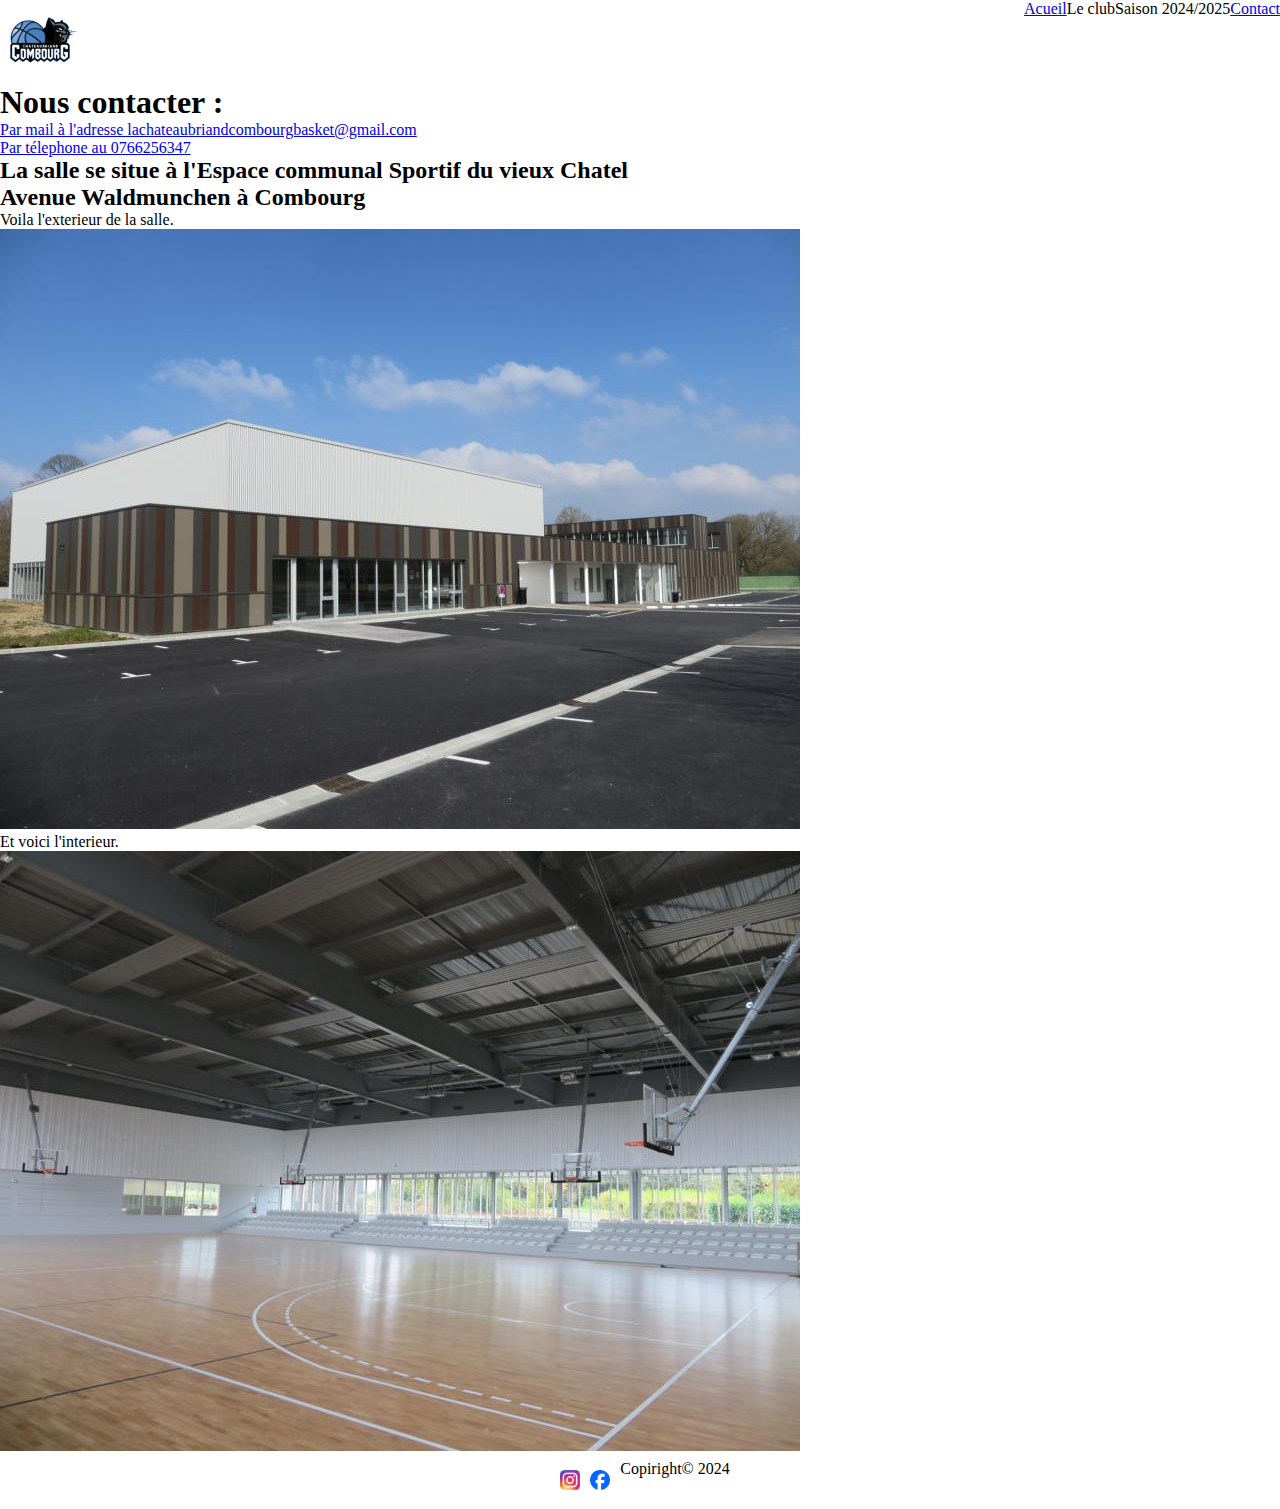
==== assets/pages_html/contact.html @ 50b17336 "MAJ" ====
<!DOCTYPE html>
<html lang="en">
<head>
    <meta charset="UTF-8">
    <meta name="viewport" content="width=device-width, initial-scale=1.0">
    <title>Contact</title>
    <link rel="stylesheet" href="../../stylsheet/style.css">
</head>
<body>
    <header>
        <a href="../../index.html"><img src="../images/logo.png" alt="Logo Combourg Basket"></a>
        <ul>
            <li><a href="../../index.html">Acueil</a></li>
            <li><details>
                    <summary>Le club</summary>
                    <ul>
                        <li><a href="qui-sommes-nous.html">Qui sommes nous ?</a></li>
                        <li><a href="organigrame.html">Organigrame</a></li>
                        <li><a href="partenaires.html">Partenaires</a></li>
                        <li><a href="la_salle.html">La salle</a></li>
                    </ul>
                </details>
            </li>
            <li>
                <details>
                    <summary>Saison 2024/2025</summary>
                    <ul>
                        <li><a href="photo_equipe.html">Photos d'équipes</a></li>
                        <li><a href="planing_entrainements.html">Planning des entrainements</a></li>
                        <li><a href="matcs.html">Matchs</a></li>
                    </ul>
                </details>
            </li>
            <li><a href="contact.html">Contact</a></li>
        </ul>
    </header>


    <main>
        <h1>Nous contacter : </h1>
        <ul>
            <li><a href="mailto:lachateaubriandcombourgbasket@gmail.com">Par mail à l'adresse lachateaubriandcombourgbasket@gmail.com</a></li>
            <li><a href="tel:0766256347">Par télephone au 0766256347</a></li>
        </ul>
        
        
        <h2>La salle se situe à l'Espace communal Sportif du vieux Chatel <br>
            Avenue Waldmunchen à Combourg</h2>

        <p>Voila l'exterieur de la salle.</p>
        <img src="../images/exterieur_salle.jpeg" alt="exterieur de la salle">
        <p>Et voici l'interieur.</p>
        <img src="../images/interieur_salle.jpeg" alt="interieur de la salle">

    </main>

    <footer>
        <ul>
            <li><a href="https://www.instagram.com/lachateaubriandcombourgbasket/"><img src="../images/img_insta.webp" alt="logo de instagram"></a></li>
            <li><a href="https://www.facebook.com/p/La-Chateaubriand-Combourg-Basket-Club-100064278326112/?locale=fr_FR"><img src="../images/logo_facebook.png" alt="logo de facebook"></a></li>
        </ul>
        <p>Copiright© 2024</p>
    </footer>
    
</body>
</html>
---- stylsheet/style.css ----
*, ::after, ::before{
    margin: 0;
    padding: 0;
}

header img{
    width: 5rem;
}

header{
    display: flex;
    justify-content: space-between;
}

header ul{
    display: flex;
    list-style: none;
}

header details, header summary{
    list-style: none
}





footer{
    display: flex;
    justify-content: center;
    padding: 5px;
}

footer ul{
    display: flex;
    list-style: none;
    padding: 5px;
}

footer img{
    width: 20px;
    padding: 5px;
}
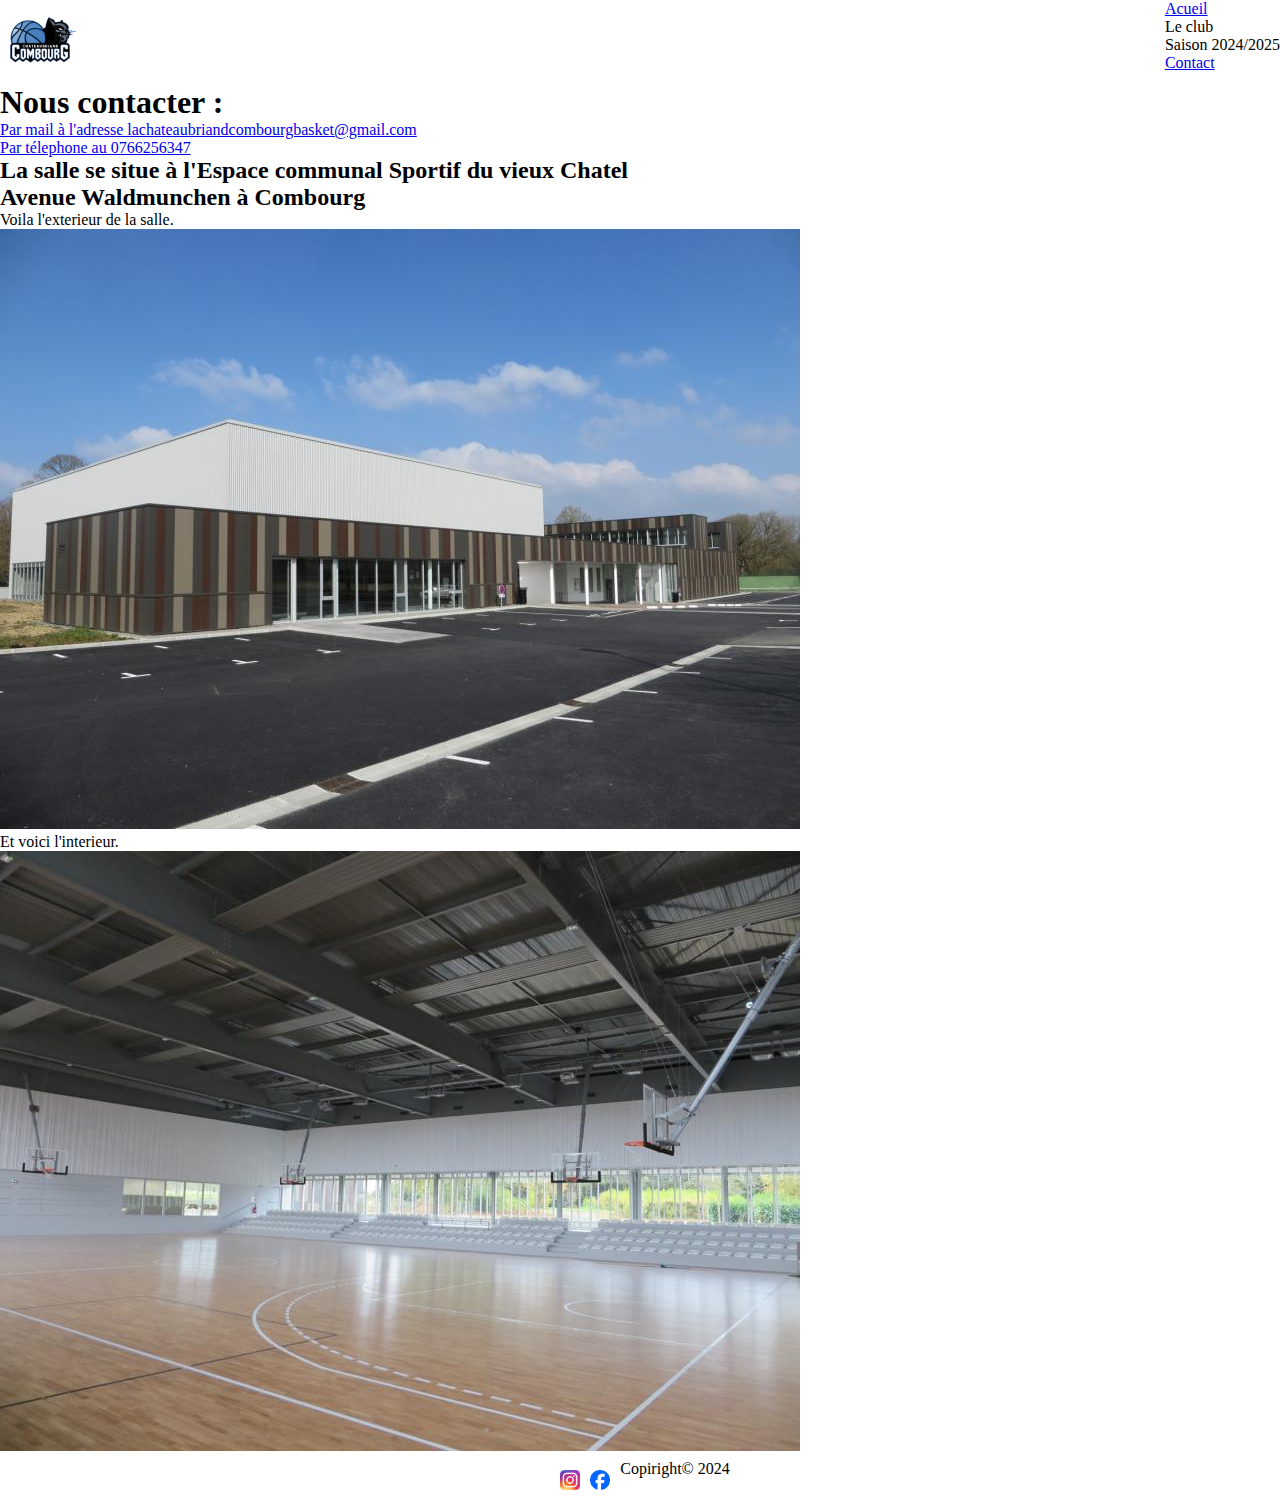
==== commit 9e8f2ee2: "ajout des liens" ====
--- a/assets/pages_html/contact.html
+++ b/assets/pages_html/contact.html
@@ -8,7 +8,7 @@
 </head>
 <body>
     <header>
-        <a href="../../index.html"><img src="../images/logo.png" alt="Logo Combourg Basket"></a>
+        <a href="../../index.html"><img src="../images/logo.png"></a>
         <ul>
             <li><a href="../../index.html">Acueil</a></li>
             <li><details>
@@ -17,7 +17,6 @@
                         <li><a href="qui-sommes-nous.html">Qui sommes nous ?</a></li>
                         <li><a href="organigrame.html">Organigrame</a></li>
                         <li><a href="partenaires.html">Partenaires</a></li>
-                        <li><a href="la_salle.html">La salle</a></li>
                     </ul>
                 </details>
             </li>
--- a/stylsheet/style.css
+++ b/stylsheet/style.css
@@ -12,13 +12,17 @@
     justify-content: space-between;
 }
 
-header ul{
+header li{
     display: flex;
     list-style: none;
 }
 
 header details, header summary{
     list-style: none
+}
+
+ul ,li{
+    text-decoration: none;
 }
 
 
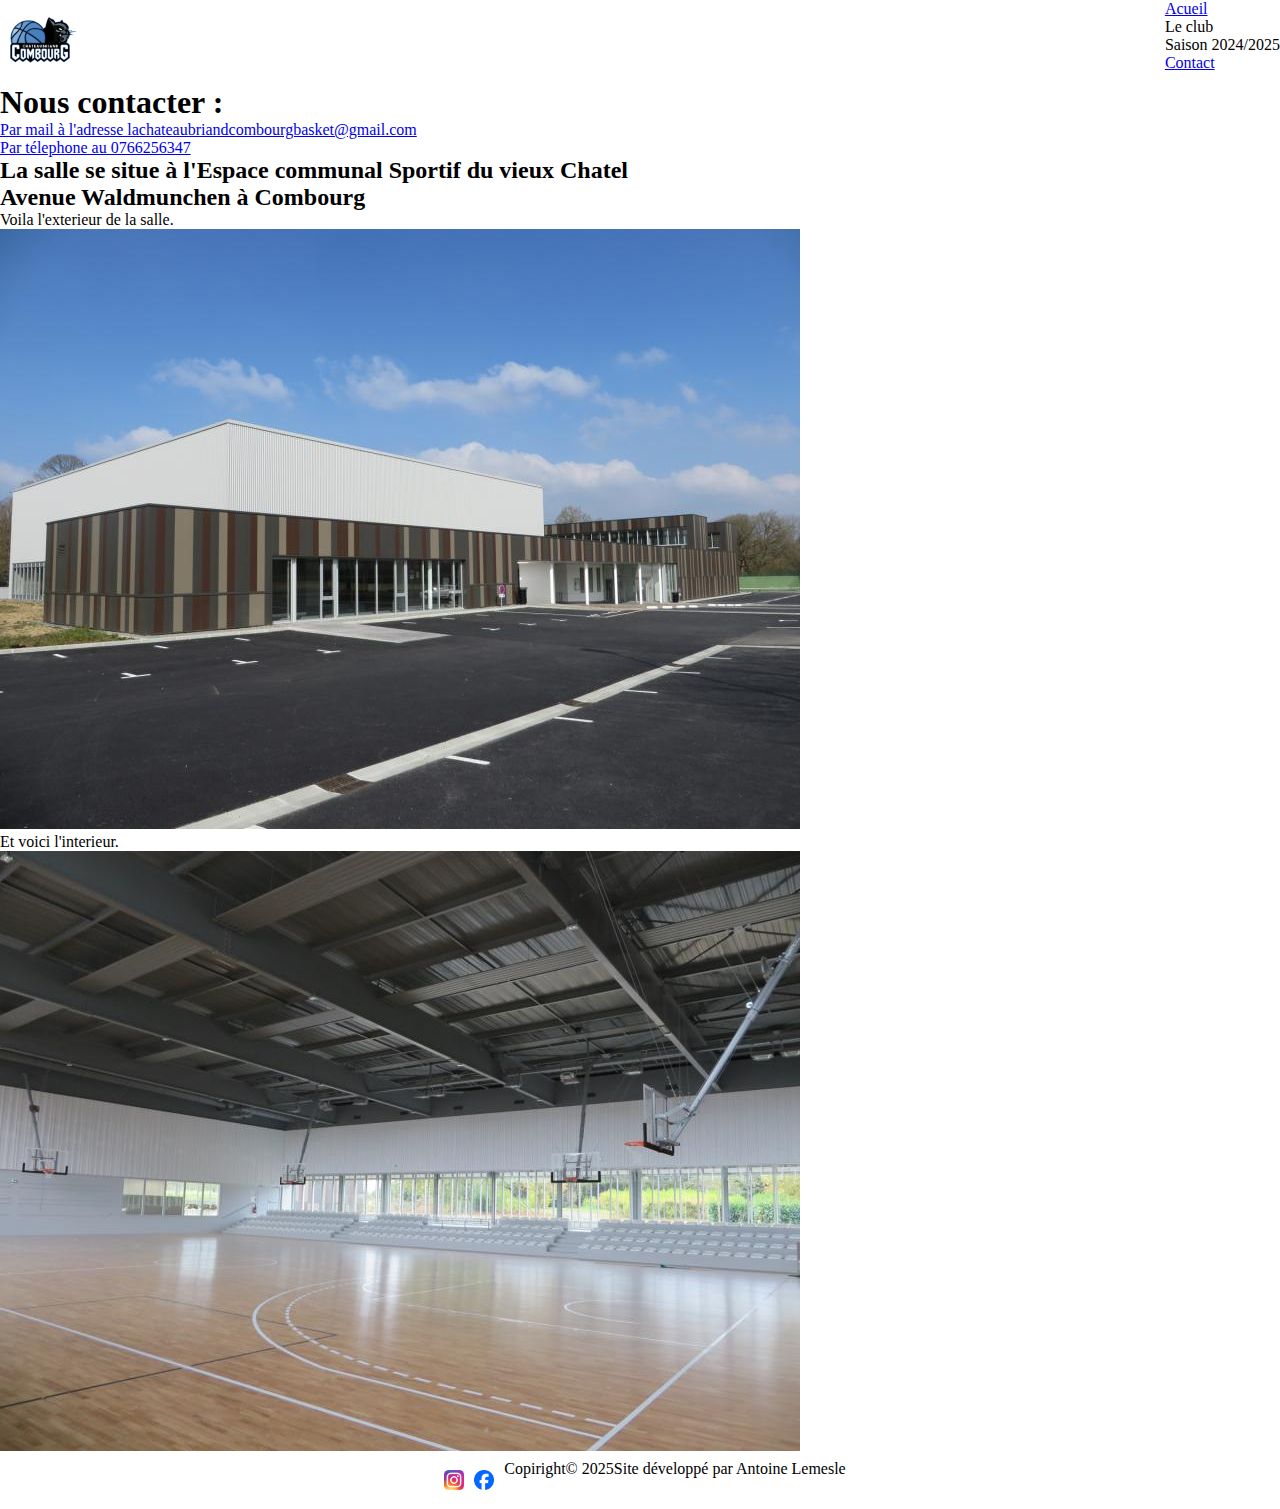
==== commit 91240c88: "changement du footer" ====
--- a/assets/pages_html/contact.html
+++ b/assets/pages_html/contact.html
@@ -1,5 +1,5 @@
 <!DOCTYPE html>
-<html lang="en">
+<html lang="fr-Fr">
 <head>
     <meta charset="UTF-8">
     <meta name="viewport" content="width=device-width, initial-scale=1.0">
@@ -26,7 +26,6 @@
                     <ul>
                         <li><a href="photo_equipe.html">Photos d'équipes</a></li>
                         <li><a href="planing_entrainements.html">Planning des entrainements</a></li>
-                        <li><a href="matcs.html">Matchs</a></li>
                     </ul>
                 </details>
             </li>
@@ -58,7 +57,8 @@
             <li><a href="https://www.instagram.com/lachateaubriandcombourgbasket/"><img src="../images/img_insta.webp" alt="logo de instagram"></a></li>
             <li><a href="https://www.facebook.com/p/La-Chateaubriand-Combourg-Basket-Club-100064278326112/?locale=fr_FR"><img src="../images/logo_facebook.png" alt="logo de facebook"></a></li>
         </ul>
-        <p>Copiright© 2024</p>
+        <p>Copiright© 2025</p> <br>
+        <p>Site développé par Antoine Lemesle</p>
     </footer>
     
 </body>
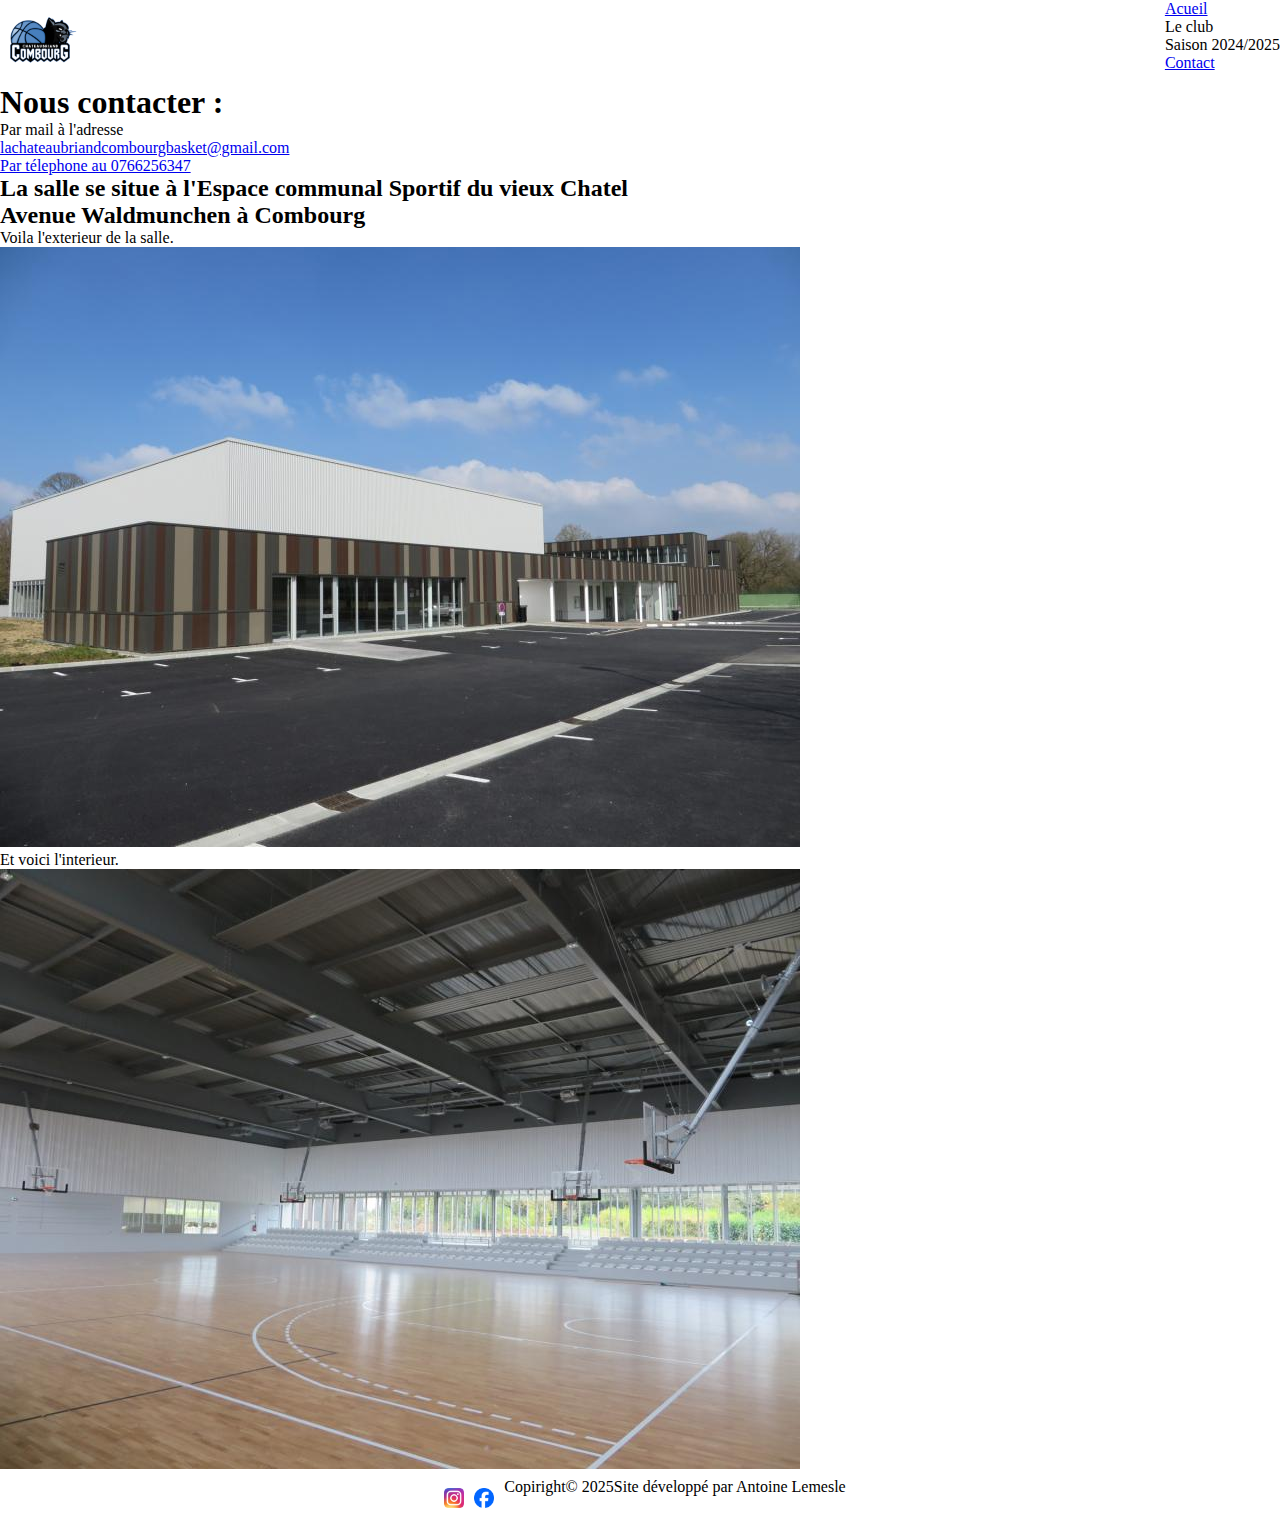
==== commit 02035470: "MAJ du head" ====
--- a/assets/pages_html/contact.html
+++ b/assets/pages_html/contact.html
@@ -4,7 +4,7 @@
     <meta charset="UTF-8">
     <meta name="viewport" content="width=device-width, initial-scale=1.0">
     <title>Contact</title>
-    <link rel="stylesheet" href="../../stylsheet/style.css">
+    <link rel="stylesheet" href="../../stylsheet/contact.css">
 </head>
 <body>
     <header>
@@ -37,7 +37,7 @@
     <main>
         <h1>Nous contacter : </h1>
         <ul>
-            <li><a href="mailto:lachateaubriandcombourgbasket@gmail.com">Par mail à l'adresse lachateaubriandcombourgbasket@gmail.com</a></li>
+            <li><p>Par mail à l'adresse </p><a href="mailto:lachateaubriandcombourgbasket@gmail.com" class="btn btn-primary">lachateaubriandcombourgbasket@gmail.com</a></li>
             <li><a href="tel:0766256347">Par télephone au 0766256347</a></li>
         </ul>
         
--- a/stylsheet/contact.css
+++ b/stylsheet/contact.css
@@ -0,0 +1,47 @@
+*, ::after, ::before{
+    margin: 0;
+    padding: 0;
+}
+
+header img{
+    width: 5rem;
+}
+
+header{
+    display: flex;
+    justify-content: space-between;
+}
+
+header li{
+    display: flex;
+    list-style: none;
+}
+
+header details, header summary{
+    list-style: none
+}
+
+ul ,li{
+    text-decoration: none;
+}
+
+
+
+
+
+footer{
+    display: flex;
+    justify-content: center;
+    padding: 5px;
+}
+
+footer ul{
+    display: flex;
+    list-style: none;
+    padding: 5px;
+}
+
+footer img{
+    width: 20px;
+    padding: 5px;
+}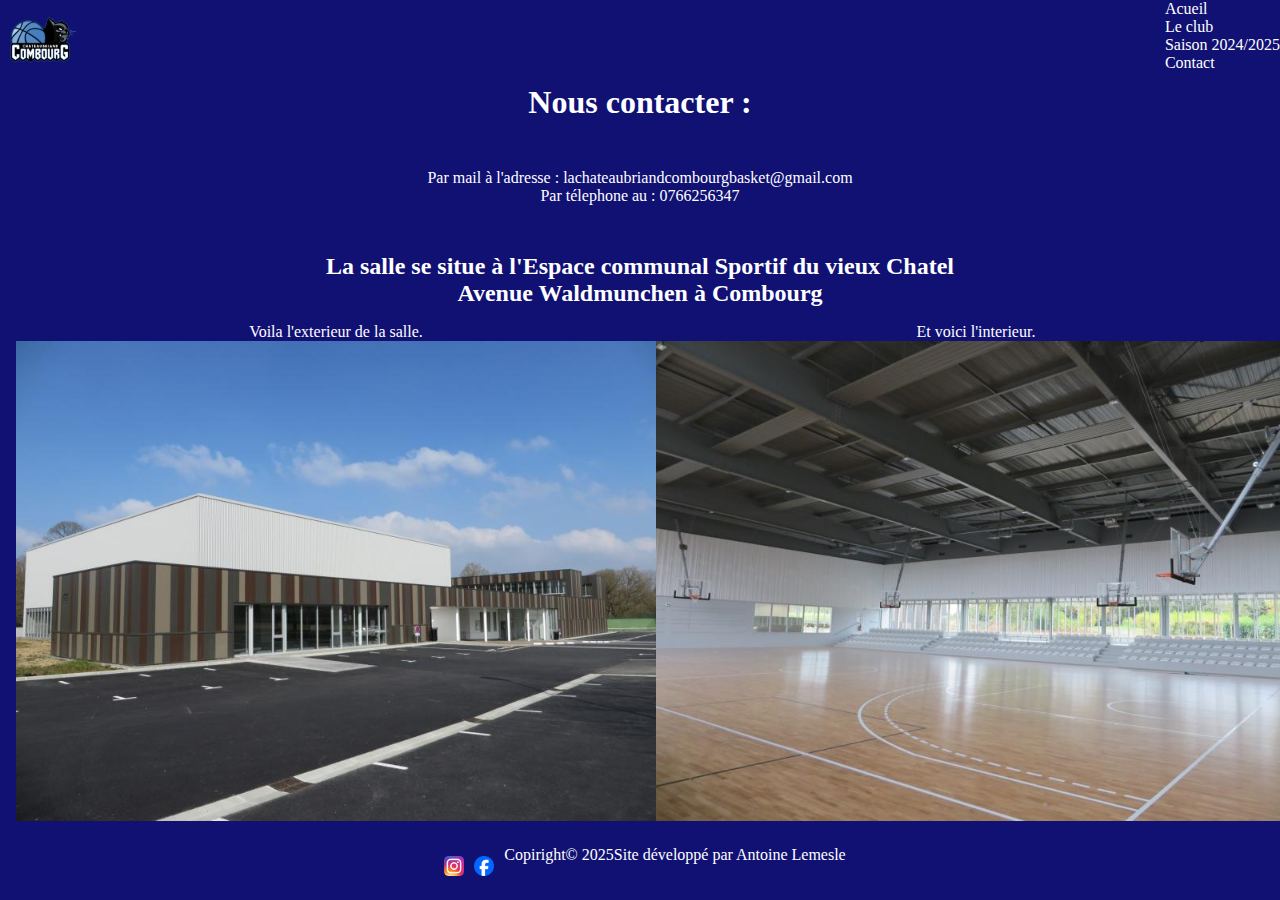
==== commit 6d786165: "ajout du css contact" ====
--- a/assets/pages_html/contact.html
+++ b/assets/pages_html/contact.html
@@ -9,7 +9,7 @@
 <body>
     <header>
         <a href="../../index.html"><img src="../images/logo.png"></a>
-        <ul>
+        <ul class="ul">
             <li><a href="../../index.html">Acueil</a></li>
             <li><details>
                     <summary>Le club</summary>
@@ -37,18 +37,25 @@
     <main>
         <h1>Nous contacter : </h1>
         <ul>
-            <li><p>Par mail à l'adresse </p><a href="mailto:lachateaubriandcombourgbasket@gmail.com" class="btn btn-primary">lachateaubriandcombourgbasket@gmail.com</a></li>
-            <li><a href="tel:0766256347">Par télephone au 0766256347</a></li>
+            <li><a href="mailto:lachateaubriandcombourgbasket@gmail.com" class="btn btn-primary">Par mail à l'adresse : lachateaubriandcombourgbasket@gmail.com</a></li>
+            <li><a href="tel:0766256347">Par télephone au : 0766256347</a></li>
         </ul>
         
         
         <h2>La salle se situe à l'Espace communal Sportif du vieux Chatel <br>
             Avenue Waldmunchen à Combourg</h2>
 
-        <p>Voila l'exterieur de la salle.</p>
-        <img src="../images/exterieur_salle.jpeg" alt="exterieur de la salle">
-        <p>Et voici l'interieur.</p>
-        <img src="../images/interieur_salle.jpeg" alt="interieur de la salle">
+
+        <div class="flex">
+            <div>
+                <p>Voila l'exterieur de la salle.</p>
+                <img src="../images/exterieur_salle.jpeg" alt="exterieur de la salle">
+            </div>
+            <div>
+                <p>Et voici l'interieur.</p>
+                <img src="../images/interieur_salle.jpeg" alt="interieur de la salle">
+            </div>
+        </div>
 
     </main>
 
--- a/stylsheet/contact.css
+++ b/stylsheet/contact.css
@@ -1,6 +1,10 @@
 *, ::after, ::before{
     margin: 0;
     padding: 0;
+    background-color: rgb(17, 17, 116);
+    color: white;
+    list-style: none;
+    text-decoration: none;
 }
 
 header img{
@@ -17,16 +21,29 @@
     list-style: none;
 }
 
-header details, header summary{
-    list-style: none
-}
-
-ul ,li{
-    text-decoration: none;
+header .ul{
+    display: block;
 }
 
 
+main{
+    text-align: center;
+}
 
+main ul{
+    margin: 3rem;
+}
+
+.flex{
+    display: flex;
+    justify-content: space-between;
+    margin: 1rem;
+}
+
+
+main img{
+    width: 40rem;
+}
 
 
 footer{
